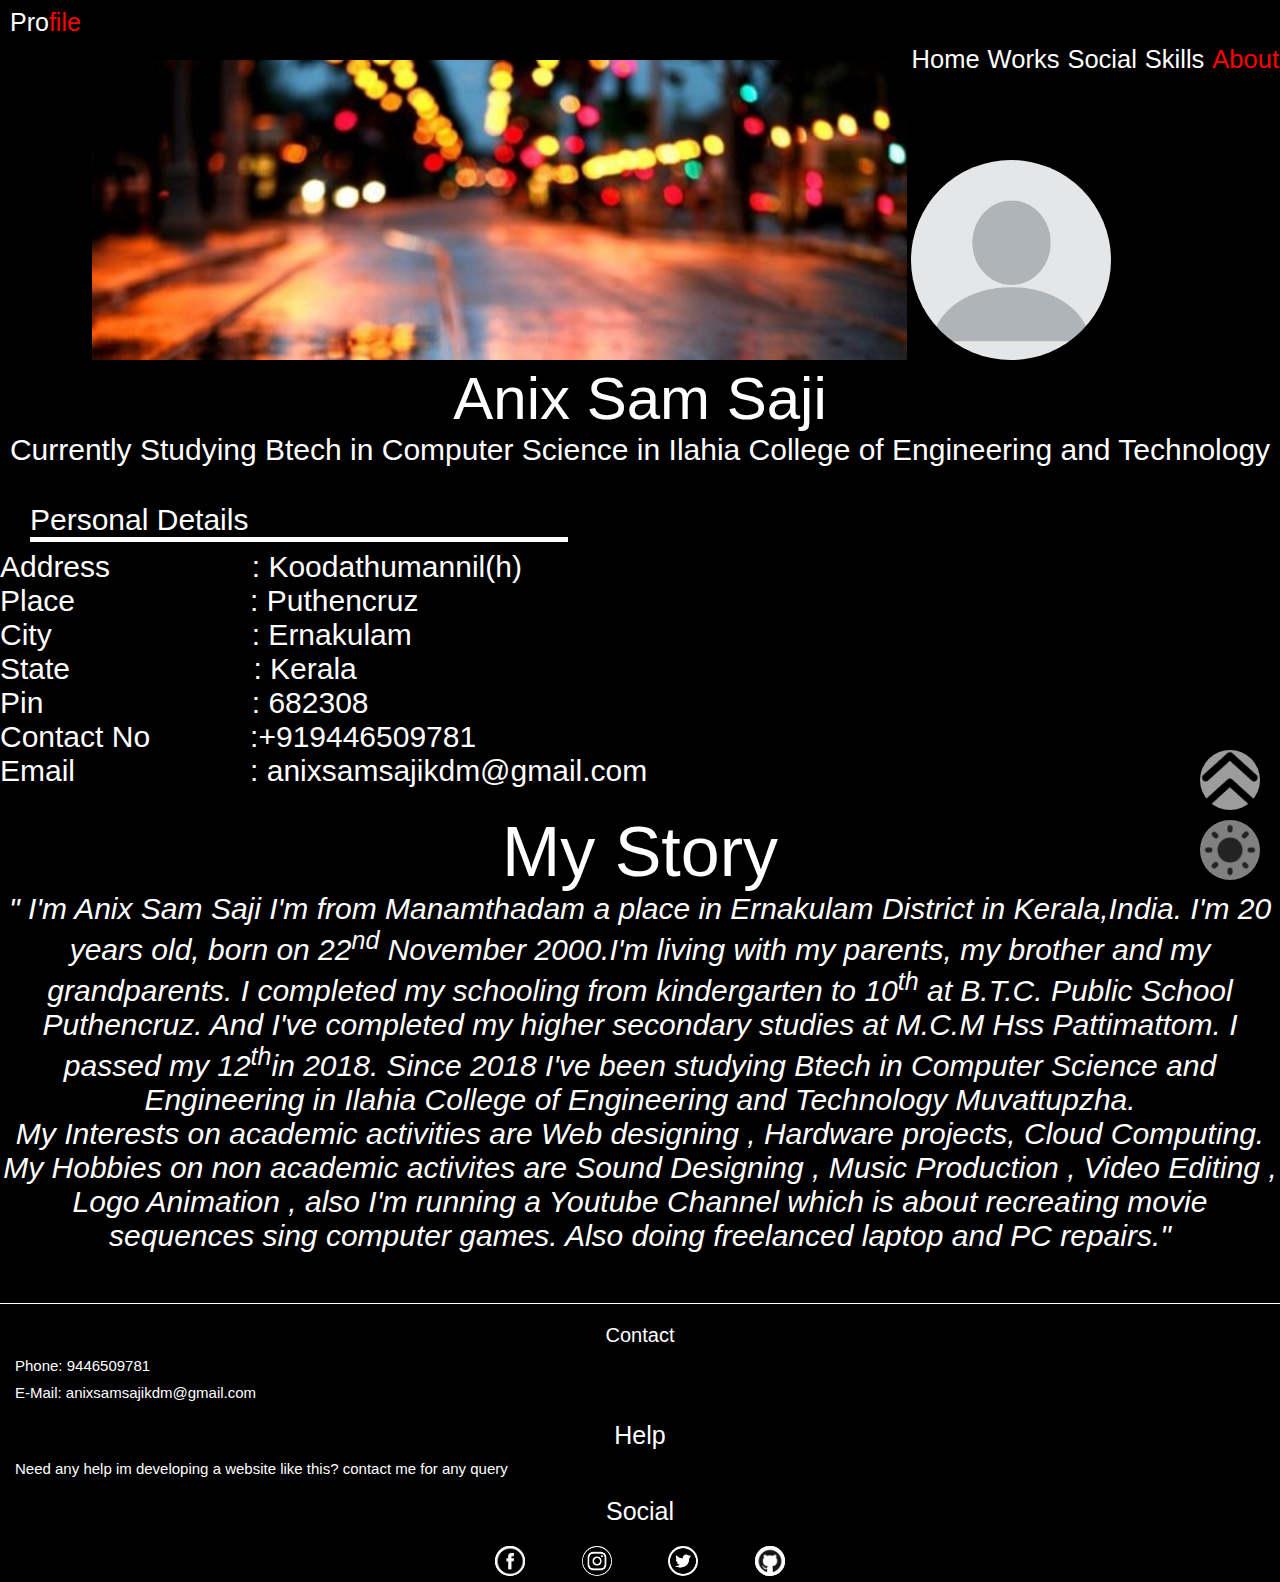
==== about.html @ 67374fbf "2nd" ====
<!DOCTYPE html>
<html>
<head>
	<meta charset="utf-8">
	<meta name="viewport" content="width=device-width, initial-scale=1">
	<title></title>
	<link rel="stylesheet" type="text/css" href="css/style.css">
	<link href="https://cdn.jsdelivr.net/npm/bootstrap@5.0.1/dist/css/bootstrap.min.css" rel="stylesheet" integrity="sha384-+0n0xVW2eSR5OomGNYDnhzAbDsOXxcvSN1TPprVMTNDbiYZCxYbOOl7+AMvyTG2x" crossorigin="anonymous">
</head>

<body>
	<!-- Navigation Bar -->
	<div class="row-lg-12 row-md-8 row-sm-4 nav" id="nav">
		<div class="col-lg-2 col-2">
			<div class="spacer"></div><div class = "ltitle">Pro<b class="redtitle">file</b></div></div>
			<div class="col-lg-10 col-10">
				<ul>
					<li class="Home"><a href="index.html">Home</a></li>
					<li class="works"><a  href="works.html">Works</a></li>
					<li class="social"><a href="#footer">Social</a></li>
					<li class="skills"><a href="skills.html">Skills</a></li>
					<li class="about"><a  class="active" href="about.html">About</a></li>
				</ul>
			</div>
		</div>
	</div>
	<!-- Navigation Bar -->
	<div class="container-fluid">
		<center>
		<div class="col aboutcontent">
				<img src="/images/coverpic.jpg"  class="coverim col-12">
				<img src="/images/myimg.jpg"  class="proim">
		</div>
		<div class="col-10 quote">
			<p class="pname">Anix Sam Saji</p>
			<div class = "col-10">
				<p class="brief">Currently Studying Btech in Computer Science in Ilahia College of Engineering and Technology</p>
			</div>
			<div class="col-15">
				<br><br></center>
				<p class="stryhd">Personal Details</p>
				<div class="cont"></div>
				<ul class ="pers">
					<li class="persli">Address &nbsp&nbsp&nbsp&nbsp&nbsp&nbsp&nbsp&nbsp&nbsp&nbsp&nbsp&nbsp&nbsp&nbsp&nbsp&nbsp: Koodathumannil(h)</li>
					<li class="persli">Place &nbsp&nbsp&nbsp&nbsp&nbsp&nbsp&nbsp&nbsp&nbsp&nbsp&nbsp&nbsp&nbsp&nbsp&nbsp&nbsp&nbsp&nbsp&nbsp : Puthencruz</li>
					<li class="persli">City &nbsp&nbsp&nbsp&nbsp&nbsp&nbsp&nbsp&nbsp&nbsp&nbsp&nbsp&nbsp&nbsp&nbsp&nbsp&nbsp&nbsp&nbsp&nbsp&nbsp&nbsp&nbsp : Ernakulam</li>
					<li class="persli">State &nbsp&nbsp&nbsp&nbsp&nbsp&nbsp&nbsp&nbsp&nbsp&nbsp&nbsp&nbsp&nbsp&nbsp&nbsp&nbsp&nbsp&nbsp&nbsp&nbsp : Kerala</li>
					<li class="persli">Pin &nbsp&nbsp&nbsp&nbsp&nbsp&nbsp&nbsp&nbsp&nbsp&nbsp&nbsp&nbsp&nbsp&nbsp&nbsp&nbsp&nbsp&nbsp&nbsp&nbsp&nbsp&nbsp&nbsp : 682308</li>
					<li class="persli">Contact No &nbsp&nbsp&nbsp&nbsp&nbsp&nbsp&nbsp&nbsp&nbsp&nbsp&nbsp:+919446509781</li>
					<li class="persli">Email &nbsp&nbsp&nbsp&nbsp&nbsp&nbsp&nbsp&nbsp&nbsp&nbsp&nbsp&nbsp&nbsp&nbsp&nbsp&nbsp&nbsp&nbsp&nbsp&nbsp: anixsamsajikdm@gmail.com</li>
				</ul>
			</div>
			<br><br><br><br><br><br><br><br><br><br><br><br><br><br><br>	
			<center><p class="story">My Story</p>
				<p class="col-11 para">" I'm Anix Sam Saji I'm from Manamthadam a place in Ernakulam District in Kerala,India. I'm 20 years old, born on 22<sup>nd</sup> November 2000.I'm living with my parents, my brother and my grandparents.
					I completed my schooling from kindergarten to 10<sup>th</sup> at B.T.C. Public School Puthencruz. And I've completed my higher secondary studies at M.C.M Hss Pattimattom. I passed my 12<sup>th</sup>in 2018. Since 2018 I've been studying Btech in Computer Science and Engineering in Ilahia College of Engineering and Technology Muvattupzha.
					<br>My Interests on academic activities are Web designing , Hardware projects, Cloud Computing.
					<br>My Hobbies on non academic activites are Sound Designing , Music Production , Video Editing , Logo Animation , also I'm running a Youtube Channel which is about recreating movie sequences sing computer games. Also doing freelanced laptop and PC repairs." 
				</p>
			</center>
	</div>

	<!-- footer -->
	<div class="container-fluid">
		
	<div class="demo"></div>
	<div class="row footer" id="footer">
		<div class="col-12 col-lg-4 col-sm-12 col-md-12 contact"><center>Contact</center>
			<p class ="phone">Phone: 
			 	<a href="tel:+919446509781" class="ph">9446509781</a>
			</p>
			<p class ="phone">E-Mail:  
				<a href="mailto:anixsamsajikdm@gmail.com" class="ph">anixsamsajikdm@gmail.com</a>
			</p>
		</div>
		<div class="col-12 col-lg-4 col-sm-12 col-md-12 help">
			<center>Help</center>
			<p class ="phone">Need any help im developing a website like this? contact me for any query</p>
		</div>
		<div class="col-12 col-lg-4 col-sm-12 col-md-12 socialfoot">
			<center>Social</center>
			<center><a href="https://www.facebook.com/anix.sam/" target="_blank"><img src="/images/fb.png" class="fb"></a>
			<a href="https://www.instagram.com/anix_sam_official/?hl=en" target="_blank"><img src="/images/insta.png" class="fb"></a>
			<a href="https://twitter.com/anix_sam" target="_blank"><img src="/images/twit.png" class="fb"></a>
			<a href="https://github.com/anixsam" target="_blank"><img src="/images/git.png" class="git"></a></center>
		</div>
	</div>
	</div>
	<!-- footer -->


	<img class="mode" id="icon" src="images/light.png">
	<div class="scroll"><a href="#nav"><img class="scroll" id="" src="images/arrow.png" ></a></div>



	<script>

		var icon = document.getElementById("icon");
		icon.onclick=function()
		{
			document.body.classList.toggle("light");
			if(document.body.classList.contains("light"))
			{
				icon.src ="/images/dark.png";
			}
			else
			{
				icon.src ="/images/light.png";
			}
		}


	</script>
</body>

</html>
---- css/style.css ----
*
{
	margin: 0px;
	padding: 0px;
	font-family: sans-serif;
}

::-webkit-scrollbar {
  width: 13px;
}
::-webkit-scrollbar-track {
  background: var(--firstcolor); 
}
::-webkit-scrollbar-thumb {
  background: var(--secondcolor); 
}
::-webkit-scrollbar-thumb:hover {
  background: white; 
}
  
:root
{
	--firstcolor : black;
	--secondcolor: white;
}

.light
{
	--firstcolor : white;
	--secondcolor: black;
}
body
{
	background-color: var(--firstcolor) !important ;
}


.active
{
	color:red;
}

.dropbtn
{
	background-color: var(--firstcolor);
	display:inline-flex;
	border : none;
	text-decoration: none;
}

.spacer
{
	height: 8px;
}
.nav
{
	background-color: var(--firstcolor);
	width: 100%;
	height: 60px;
}
.ltitle
{
	font-size: 25px;
	width: 100px;
    color:	var(--secondcolor);
    margin-left: 10px;
}
.redtitle
{
	font-weight: normal;
	color: red;
}

ul
{	
	list-style: none;
	display: inline-flex;
	float: right;
	font-size: 25.5px;
	padding-top: 8px;
	margin-right: 1px;
}

.mode
{
	position: fixed;
	right: 20px;
	bottom: 20px;
	width: 60px;
	height: 60px;
	cursor: pointer;
	border-radius: 50px;
	background-color: white;
	opacity: 50%;
}
.scroll
{
	position: fixed;
	right: 20px;
	bottom: 90px;
	width: 60px;
	height: 60px;
	cursor: pointer;
	border-radius: 50px;
	background-color: black;
	opacity: 80%;
}

.scroll:hover
{
	opacity: 70%;
}
.Home
{
	margin-left: -300px;
}

ul li a
{
	text-decoration: none;
	color : var(--secondcolor);
	margin-left: 8px;
}

ul li a:hover
{
	color: red;

}


.bgcard
{
	margin-top: 2%;
	width: 80%;
	height: 600px;
	float: right;
	border-radius:50px 0px 0px 50px ;
	opacity: 50%;
	transition-duration: 300ms; 
}

.bgcard:hover
{
	width: 80.5%;
	opacity: 80%;
}

.bgcard1
{
	margin-top: 3%;
	width: 80%;
	height: 600px;
	float: left;
	border-radius:0px 50px 50px 0px ;
	opacity: 50%;
	transition-duration: 300ms; 
}

.bgcard1:hover
{
	width: 80.5%;
	opacity: 80%;
}

.eduqual
{
	width: 10%;
	color: var(--secondcolor);
 	position: absolute;
 	top: 900px;
}
.edtext
{
	font-size: 75px;
	float: right;
}
.welcometext
{	
	width: 10%;
 	position: absolute;
 	top: 20%;
}
.hi
{
	margin-left: 10px; 
	font-size: 120px;
	color: var(--secondcolor);
	animation-name: typrewriter;
	animation-duration: 1000ms;
}

@keyframes typrewriter
{
	0% {margin-left: -200px ; opacity: 0% }
	100% { margin-left: 10px; opacity: 100% }
}

.name
{	
	margin-left: 10px;
 	position: absolute;
 	top: 42%;
 	width: 90%;
 	animation-name: typrewriter;
	animation-duration: 1000ms;
}
.name:hover
{	
  font-style: italic;
  -webkit-text-fill-color: var(--firstcolor);
  -webkit-text-stroke-width: 1px;
  -webkit-text-stroke-color: var(--secondcolor);

}
.pname
{
	font-size: 60px;
	color: var(--secondcolor);

}
.college
{	
	margin-left: 10px;
	width: 90%;
 	position: absolute;
 	top: 55%;
}
.pcollege
{
	font-size: 40px;
	color: var(--secondcolor);
	animation-name: typrewriter;
	animation-duration: 1000ms;
}
.pcname
{
	font-size: 40px;
	color: var(--secondcolor);
	animation-name: typrewriter;
	animation-duration: 1000ms;
}
.redtext
{
	font-weight: normal;
	color: red;
}


.footer
{	
	position: absolute;
	background-color: var(--firstcolor); 
	width: 100%;
	height: 200px;
	border-top: solid var(--secondcolor) 1px;
}

.demoindex
{
	height: 3000px;
}

.demo
{
	height: 50px;
}
.cardbg
{
	margin-top: 10px;
	width: 200px;
	height: 570px;
	background-color: var(--firstcolor);
	opacity: 70%;
	box-shadow: black 0px 5px 5px;
}
.bdy
{
	background-image: url("/images/bg.jpg");
	background-repeat: no-repeat;
}

.workcard
{
	position: relative;
	margin-left: 70px;
	width: 200px;
	height: 200px;
}

.workcardimg
{
	width: 300px;
	height: 200px;
	border: solid 8px var(--secondcolor);
	box-shadow: var(--secondcolor) 0px 2px 4px 1px;
	animation-name: animate;
	animation-duration: 1s;
	transition-duration: 200ms;

}

.workcardimg:hover
{
	transform: scale(1.05);
}

.rw
{
	height: 50px;
}

.rw1
{
	height: 50px;
}

.cardtextediting
{
	position: absolute;
	color: white;
	top: 150px;
	right: 56px;
	font-size: 25px;
	animation-name: animate;
	animation-duration: 1s;
}

.cardtextprojects
{
	position: absolute;
	color: black;
	top: 150px;
	right: 85px;
	font-size: 25px;
	animation-name: animate;
	animation-duration: 1s;
}

.cardtextutube
{
	position: absolute;
	color: white;
	top: 150px;
	right: 80px;
	font-size: 25px;
	animation-name: animate;
	animation-duration: 1s;
}

.cardtextphoto
{
	position: absolute;
	color: white;
	top: 150px;
	right: 50px;
	font-size: 25px;
	animation-name: animate;
	animation-duration: 1s;

}

.coverim
{
	height: 300px;
}

.proim
{
	width: 200px;
	height: 200px;
	margin-top: -7%;
	border-radius: 100px;
}

.brief
{
	font-size: 30px;
	color: var(--secondcolor)
}

.stryhd
{
	margin-left: 30px;
	font-size: 30px;
	color: var(--secondcolor)
}

.cont
{
	height:  5px;
	width: 42%;
	margin-left: 30px;
	background-color: var(--secondcolor)
}

.pers
{
	color: var(--secondcolor);
	display:inline;
	float: left;
	font-size: 30px;

}

.story
{
	font-size: 70px;
	color: var(--secondcolor);
}

.para
{
	font-size: 30px;
	font-style: italic;
	color: var(--secondcolor);
}
.phone
{

	margin-left: 15px;
	margin-top: 10px;
	font-size: 15px;
}
.ph
{
	text-decoration: none; 
	color: var(--secondcolor)
}
.contact
{
	padding-top: 20px;
	color: var(--secondcolor);
	font-size: 20px;
}

.help
{
	padding-top: 20px;
	color: var(--secondcolor);
	font-size: 25px;
}

.socialfoot
{
	padding-top: 20px;
	color: var(--secondcolor);
	font-size: 25px;
}
.ph:hover
{
	color: red;
}


.fb
{
	margin-top: 20px;
	width: 30px;
	height: 30px;
	border-radius: 100px;
	margin-right: 50px;
	background-color: white;
}

.git
{
	margin-top: 20px;
	width: 30px;
	height: 30px;
	border-radius: 100px;
	background-color: white;
}

@keyframes animate 
{
	from {transform: scale(0,0);}
	to {transform: scale(1,1);}}
}
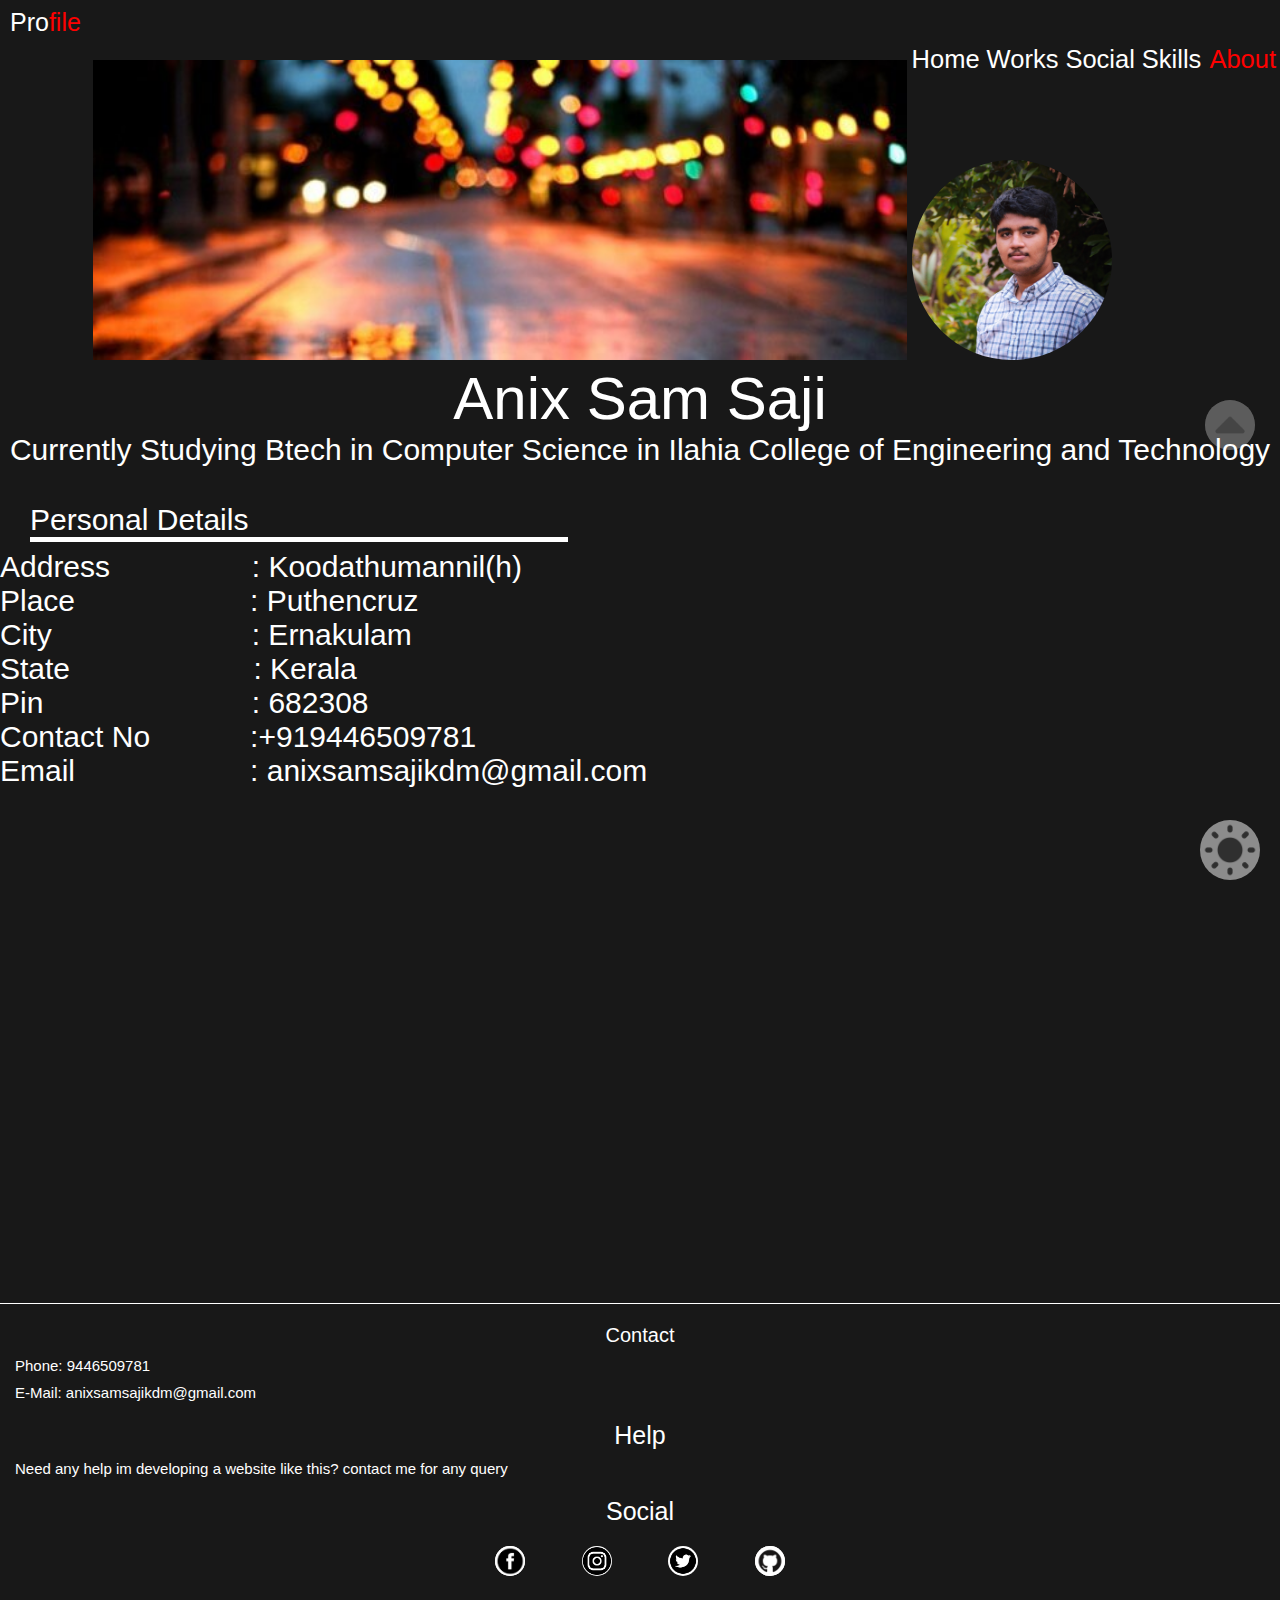
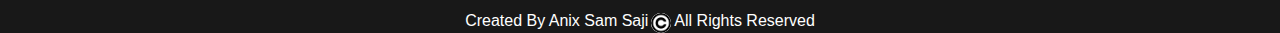
==== commit 360bc6eb: "2nd Commit" ====
--- a/about.html
+++ b/about.html
@@ -3,9 +3,11 @@
 <head>
 	<meta charset="utf-8">
 	<meta name="viewport" content="width=device-width, initial-scale=1">
-	<title></title>
+	<title>About</title>
 	<link rel="stylesheet" type="text/css" href="css/style.css">
 	<link href="https://cdn.jsdelivr.net/npm/bootstrap@5.0.1/dist/css/bootstrap.min.css" rel="stylesheet" integrity="sha384-+0n0xVW2eSR5OomGNYDnhzAbDsOXxcvSN1TPprVMTNDbiYZCxYbOOl7+AMvyTG2x" crossorigin="anonymous">
+	<link rel="stylesheet" href="https://unpkg.com/aos@next/dist/aos.css" />
+	<link rel="icon" type="image/gif" href="icon2.png">
 </head>
 
 <body>
@@ -18,7 +20,7 @@
 					<li class="Home"><a href="index.html">Home</a></li>
 					<li class="works"><a  href="works.html">Works</a></li>
 					<li class="social"><a href="#footer">Social</a></li>
-					<li class="skills"><a href="skills.html">Skills</a></li>
+					<li class="skills"><a href="index.html#skill">Skills</a></li>
 					<li class="about"><a  class="active" href="about.html">About</a></li>
 				</ul>
 			</div>
@@ -28,8 +30,8 @@
 	<div class="container-fluid">
 		<center>
 		<div class="col aboutcontent">
-				<img src="/images/coverpic.jpg"  class="coverim col-12">
-				<img src="/images/myimg.jpg"  class="proim">
+				<img src="images/coverpic.jpg"  class="coverim col-12">
+				<img src="images/myimg.jpg"  class="proim">
 		</div>
 		<div class="col-10 quote">
 			<p class="pname">Anix Sam Saji</p>
@@ -51,9 +53,9 @@
 				</ul>
 			</div>
 			<br><br><br><br><br><br><br><br><br><br><br><br><br><br><br>	
-			<center><p class="story">My Story</p>
-				<p class="col-11 para">" I'm Anix Sam Saji I'm from Manamthadam a place in Ernakulam District in Kerala,India. I'm 20 years old, born on 22<sup>nd</sup> November 2000.I'm living with my parents, my brother and my grandparents.
-					I completed my schooling from kindergarten to 10<sup>th</sup> at B.T.C. Public School Puthencruz. And I've completed my higher secondary studies at M.C.M Hss Pattimattom. I passed my 12<sup>th</sup>in 2018. Since 2018 I've been studying Btech in Computer Science and Engineering in Ilahia College of Engineering and Technology Muvattupzha.
+			<center><p class="story" data-aos="fade">My Story</p>
+				<p class="col-11 para" data-aos="fade">" I'm Anix Sam Saji I'm from Manamthadam a place in Ernakulam District in Kerala,India. I'm 20 years old, born on 22<sup>nd</sup> November 2000.I'm living with my parents, my brother and my grandparents.
+					I completed my schooling from kindergarten to 10<sup>th</sup> at B.T.C. Public School Puthencruz. And I've completed my higher secondary studies at M.C.M Hss Pattimattom. I passed out my 12<sup>th</sup>in 2018. Since 2018 I've been studying Btech in Computer Science and Engineering in Ilahia College of Engineering and Technology Muvattupzha.
 					<br>My Interests on academic activities are Web designing , Hardware projects, Cloud Computing.
 					<br>My Hobbies on non academic activites are Sound Designing , Music Production , Video Editing , Logo Animation , also I'm running a Youtube Channel which is about recreating movie sequences sing computer games. Also doing freelanced laptop and PC repairs." 
 				</p>
@@ -62,7 +64,7 @@
 
 	<!-- footer -->
 	<div class="container-fluid">
-		
+
 	<div class="demo"></div>
 	<div class="row footer" id="footer">
 		<div class="col-12 col-lg-4 col-sm-12 col-md-12 contact"><center>Contact</center>
@@ -79,11 +81,13 @@
 		</div>
 		<div class="col-12 col-lg-4 col-sm-12 col-md-12 socialfoot">
 			<center>Social</center>
-			<center><a href="https://www.facebook.com/anix.sam/" target="_blank"><img src="/images/fb.png" class="fb"></a>
-			<a href="https://www.instagram.com/anix_sam_official/?hl=en" target="_blank"><img src="/images/insta.png" class="fb"></a>
-			<a href="https://twitter.com/anix_sam" target="_blank"><img src="/images/twit.png" class="fb"></a>
-			<a href="https://github.com/anixsam" target="_blank"><img src="/images/git.png" class="git"></a></center>
+			<center><a href="https://www.facebook.com/anix.sam/" target="_blank"><img src="images/fb.png" class="fb"></a>
+			<a href="https://www.instagram.com/anix_sam_official/?hl=en" target="_blank"><img src="images/insta.png" class="fb"></a>
+			<a href="https://twitter.com/anix_sam" target="_blank"><img src="images/twit.png" class="fb"></a>
+			<a href="https://github.com/anixsam" target="_blank"><img src="images/git.png" class="git"></a></center>
 		</div>
+		<div class="spacer3"></div>
+		<div class="col-12 ccright"><p>Created By Anix Sam Saji</p><img src="images/copy.jpg" class="copy"><p>All Rights Reserved</p></div>
 	</div>
 	</div>
 	<!-- footer -->
@@ -93,20 +97,35 @@
 	<div class="scroll"><a href="#nav"><img class="scroll" id="" src="images/arrow.png" ></a></div>
 
 
-
+	<script src="https://unpkg.com/aos@next/dist/aos.js"></script>
+  	<script>
+   	 AOS.init();
+  	</script>
 	<script>
 
 		var icon = document.getElementById("icon");
+		var theme = localStorage.getItem("theme");
+		if(theme == "light")
+		{
+			document.body.classList.toggle("light");
+			icon.src ="images/dark.png";
+		}
+		else
+		{
+			icon.src ="images/light.png";
+		}
 		icon.onclick=function()
 		{
 			document.body.classList.toggle("light");
 			if(document.body.classList.contains("light"))
 			{
-				icon.src ="/images/dark.png";
+				icon.src ="images/dark.png";
+				localStorage.setItem("theme","light");
 			}
 			else
 			{
-				icon.src ="/images/light.png";
+				icon.src ="images/light.png";
+				localStorage.setItem("theme","dark");
 			}
 		}
 
--- a/css/style.css
+++ b/css/style.css
@@ -20,7 +20,7 @@
   
 :root
 {
-	--firstcolor : black;
+	--firstcolor : #181818;
 	--secondcolor: white;
 }
 
@@ -32,6 +32,7 @@
 body
 {
 	background-color: var(--firstcolor) !important ;
+	overflow-x: hidden;
 }
 
 
@@ -58,13 +59,14 @@
 	width: 100%;
 	height: 60px;
 }
+
 .ltitle
 {
 	font-size: 25px;
 	width: 100px;
     color:	var(--secondcolor);
     margin-left: 10px;
-}
+ }
 .redtitle
 {
 	font-weight: normal;
@@ -78,9 +80,14 @@
 	float: right;
 	font-size: 25.5px;
 	padding-top: 8px;
-	margin-right: 1px;
-}
-
+	margin-right: 0px;
+}
+
+.about
+{
+	margin-left:  60px;
+	margin-right: -55px;
+}
 .mode
 {
 	position: fixed;
@@ -96,14 +103,14 @@
 .scroll
 {
 	position: fixed;
-	right: 20px;
-	bottom: 90px;
-	width: 60px;
-	height: 60px;
+	right: 25px;
+	bottom: 50%;
+	width: 50px;
+	height: 50px;
 	cursor: pointer;
 	border-radius: 50px;
-	background-color: black;
-	opacity: 80%;
+	background-color: white;
+	opacity: 30%;
 }
 
 .scroll:hover
@@ -119,7 +126,7 @@
 {
 	text-decoration: none;
 	color : var(--secondcolor);
-	margin-left: 8px;
+	margin-left: 7px;
 }
 
 ul li a:hover
@@ -136,14 +143,14 @@
 	height: 600px;
 	float: right;
 	border-radius:50px 0px 0px 50px ;
-	opacity: 50%;
-	transition-duration: 300ms; 
+	opacity: 60% !important ;
+	transition-duration: 50ms; 
 }
 
 .bgcard:hover
 {
 	width: 80.5%;
-	opacity: 80%;
+	opacity: 80% !important;
 }
 
 .bgcard1
@@ -153,28 +160,16 @@
 	height: 600px;
 	float: left;
 	border-radius:0px 50px 50px 0px ;
-	opacity: 50%;
+	opacity: 60% !important;
 	transition-duration: 300ms; 
 }
 
 .bgcard1:hover
 {
-	width: 80.5%;
-	opacity: 80%;
-}
-
-.eduqual
-{
-	width: 10%;
-	color: var(--secondcolor);
- 	position: absolute;
- 	top: 900px;
-}
-.edtext
-{
-	font-size: 75px;
-	float: right;
-}
+	width: 80.5% ;
+	opacity: 80% !important;
+}
+
 .welcometext
 {	
 	width: 10%;
@@ -247,6 +242,166 @@
 }
 
 
+.text2
+{
+	top:900px;
+	width: 800px;
+	position: absolute;
+	height: auto;
+}
+
+.eduqual
+{
+	width: 10%;
+	height: auto;
+	color: var(--secondcolor);
+ 	float: right;
+}
+.edtext
+{
+	float: right;
+	font-size: 75px;
+	margin-right: 10px;
+}
+
+.hgrad
+{	
+ 	height: auto;
+ 	float: right;
+}
+
+.highestgrad
+{
+	margin-right: 10px;
+	font-size: 55px;
+	color: var(--secondcolor);
+	float: right;
+}
+
+.currgrad
+{
+	float: right;
+	width: auto;
+}
+
+.currentgrad
+{
+	margin-right: 10px;
+	float: right;
+	font-size: 40px;
+	color: var(--secondcolor);
+}
+
+.text3
+{
+	top:1550px;
+	width: 800px;
+	position: absolute;
+	height: auto;
+}
+
+.interests
+{
+	width: 10%;
+	height: auto;
+	color: var(--secondcolor);
+ 	float: left;
+}
+.inttext
+{
+	margin-left: 10px;
+	float: left;
+	font-size: 75px;
+}
+
+.intdesc
+{	
+ 	height: auto;
+ 	float: left;
+}
+
+.intdesctxt
+{
+	margin-left: 10px;
+	font-size: 33px;
+	color: var(--secondcolor);
+	float: right;
+}
+
+.text4
+{
+	top:2200px;
+	width: 800px;
+	position: absolute;
+	height: auto;
+}
+
+.skills
+{
+	width: 10%;
+	height: auto;
+	color: var(--secondcolor);
+ 	float: right;
+}
+.skillh
+{
+	margin-right: 10px;
+	float: right;
+	font-size: 75px;
+}
+
+.skilldesc
+{	
+	margin-right:10px;
+ 	height: auto;
+ 	float: right;
+}
+
+.skilldesctxt
+{
+	font-size: 33px;
+	color: var(--secondcolor);
+	float: right;
+	text-align: right;	
+
+}
+
+.text5
+{
+	top:2750px;
+	width: 800px;
+	position: absolute;
+	height: auto;
+}
+
+.work
+{
+	width: 10%;
+	height: auto;
+	color: var(--secondcolor);
+ 	float: left;
+}
+.workh
+{
+	margin-left: 10px;
+	float: left;
+	font-size: 75px;
+}
+
+.workdesc
+{	
+ 	height: auto;
+ 	float: left;
+}
+
+.workdesctxt
+{
+	margin-left: 10px;
+	font-size: 33px;
+	color: var(--secondcolor);
+	float: left;
+}
+
 .footer
 {	
 	position: absolute;
@@ -258,7 +413,7 @@
 
 .demoindex
 {
-	height: 3000px;
+	height: 3300px;
 }
 
 .demo
@@ -268,28 +423,40 @@
 .cardbg
 {
 	margin-top: 10px;
-	width: 200px;
-	height: 570px;
+	width: auto;
+	height: auto;
 	background-color: var(--firstcolor);
 	opacity: 70%;
 	box-shadow: black 0px 5px 5px;
 }
 .bdy
 {
-	background-image: url("/images/bg.jpg");
+	background-image: url("../images/bg.jpg");
 	background-repeat: no-repeat;
 }
 
 .workcard
 {
+	margin-left: 80px;
+	margin-bottom: 10px;
 	position: relative;
-	margin-left: 70px;
-	width: 200px;
-	height: 200px;
-}
-
+	width: auto;
+	height: auto;
+
+}
+.workcardphoto
+{
+	position: relative;
+	margin-top: 20px;
+	margin-left: 80px;
+	margin-bottom: 30px;
+	width: auto;
+	height: auto;
+}
 .workcardimg
 {
+	margin-top: 10px;
+	margin-bottom: 20px;
 	width: 300px;
 	height: 200px;
 	border: solid 8px var(--secondcolor);
@@ -300,9 +467,20 @@
 
 }
 
+.cardtext
+{
+	position: relative;
+	display: flex;
+	justify-content: center;
+	width: auto;
+	height: 50px;
+	bottom: 70px;
+}
+
 .workcardimg:hover
 {
 	transform: scale(1.05);
+	cursor: pointer;
 }
 
 .rw
@@ -319,8 +497,6 @@
 {
 	position: absolute;
 	color: white;
-	top: 150px;
-	right: 56px;
 	font-size: 25px;
 	animation-name: animate;
 	animation-duration: 1s;
@@ -330,30 +506,25 @@
 {
 	position: absolute;
 	color: black;
-	top: 150px;
-	right: 85px;
+	font-size: 25px;
+	text-align: center;
+	animation-name: animate;
+	animation-duration: 1s;
+}
+
+.cardtextutube
+{
+	position: absolute;
+	color: white;
 	font-size: 25px;
 	animation-name: animate;
 	animation-duration: 1s;
 }
 
-.cardtextutube
+.cardtextphoto
 {
 	position: absolute;
 	color: white;
-	top: 150px;
-	right: 80px;
-	font-size: 25px;
-	animation-name: animate;
-	animation-duration: 1s;
-}
-
-.cardtextphoto
-{
-	position: absolute;
-	color: white;
-	top: 150px;
-	right: 50px;
 	font-size: 25px;
 	animation-name: animate;
 	animation-duration: 1s;
@@ -472,6 +643,171 @@
 	background-color: white;
 }
 
+
+.close
+{
+	position: relative;
+	right: 10px;
+	top: 10px;
+	width: 30px;
+	height: 30px;
+	float: right;
+	cursor: pointer;
+	border-radius: 50px;
+	background-color: white;
+	opacity: 30%;
+}
+
+.overlay
+{
+  position: relative;
+  width: 100%;
+  height: auto;
+  font-size: 50px;
+  color: white;
+  display: none;
+  background-color: var(--firstcolor);
+  opacity: 100%;
+}
+.ovrlyheading
+{
+	color: var(--secondcolor)
+}
+.secondheading
+{
+	font-size: 30px;
+	color: var(--secondcolor);
+}
+
+.pr1
+{
+	height: auto;
+	margin-left: 10px;
+	
+}
+
+.projectdesc
+{
+	font-size: 25px;
+	color: var(--secondcolor);
+}
+
+.prdesc
+{
+	margin-left: 20px;
+	background-image: url("images/logo.png");
+}
+
+.projectimage
+{
+	height: 500px;
+	width: 500px;
+}
+
+.instl
+{
+	font-size: 30px;
+}
+
+.spacer2
+{
+	height: 40px;
+	width: 100%;
+}
+.spacer3
+{
+	height: 20px;
+	width: 100%;
+}
+
+.vidcontainer
+{
+	border: solid var(--secondcolor) 5px;
+	width: 1010px;
+	height: 610px;
+}
+
+#video
+{
+	border: solid var(--secondcolor) 5px;
+}
+
+#video2
+{
+	border: solid var(--secondcolor) 5px;
+}
+
+#video3
+{
+	border: solid var(--secondcolor) 5px;
+}
+.gallery
+{
+	justify-content: space-around;
+	margin-top: 30px;
+}
+
+.still
+{
+	margin-left: 30px;
+	display: flex;
+	justify-content: center;
+	height: auto;
+	width: auto;
+}
+
+.gallimg
+{
+	border: solid 5px var(--secondcolor);
+	width: auto;
+	height: 300px;
+	transition-duration: 400ms;
+}
+
+.gallimg:hover
+{
+	transform: scale(1.1,1.1);
+	cursor: pointer;
+}
+
+.galldiv
+{
+	height: 700px;
+	display: flex;
+	justify-content: center;
+}
+
+.overlay2
+{
+  width: 500px;
+  height: auto;
+  font-size: 50px;
+  color: white;
+  display: none;
+   opacity: 100%;
+}
+
+.ccright
+{
+	margin-top:10px;
+	position: relative;
+	color: var(--secondcolor);
+	display: flex;
+	justify-content: center;
+}
+
+.copy
+{
+	display: flex;
+	margin-top:1px;
+	margin-left:3px;
+	margin-right:3px;
+	width: 20px;
+	height: 20px;
+	border-radius: 100px;
+	background-color: white;
+}
+
 @keyframes animate 
 {
 	from {transform: scale(0,0);}
